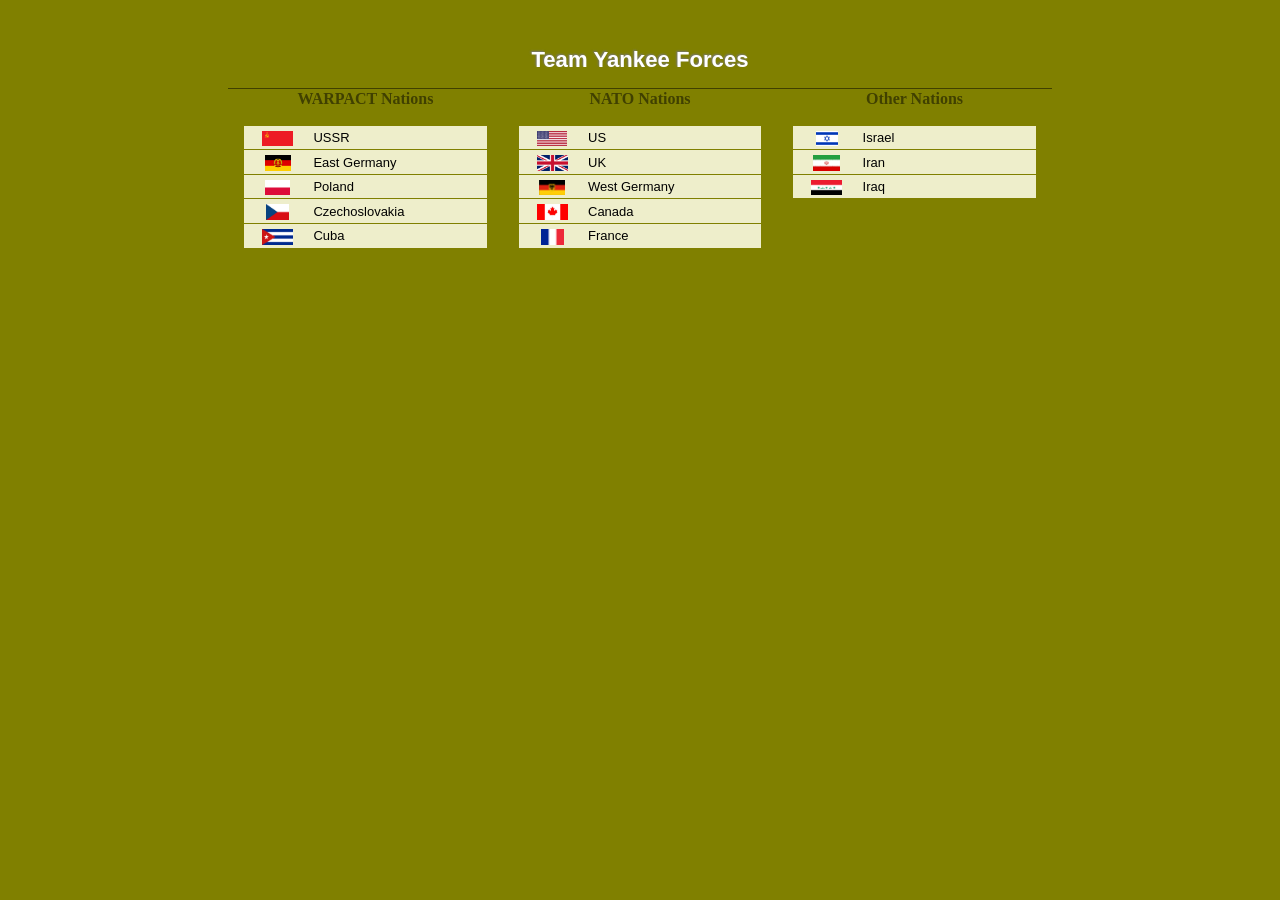
==== war/index.html @ 8a29f452 "Update index.html" ====
<!DOCTYPE HTML PUBLIC "-//W3C//DTD HTML 4.01//EN" "http://www.w3.org/TR/html4/strict.dtd">
<html>
<head>
	<meta http-equiv="Content-type" content="text/html;charset=UTF-8">
	<link rel="icon" type="image/png" href="./favicon.ico">
	<link rel="stylesheet" type="text/css" href="armyforge.css">
	<title>Armyforge - Team Yankee Lists</title>
</head>
<body>
	<div id="main">	
		<h1>Team Yankee Forces</h1>
		<table id="ab">
			<tr>
				<th>WARPACT Nations</th>
				<th>NATO Nations</th>
				<th>Other Nations</th>
			</tr>	
			<tr>
				<td>
					<div class="list"><a href="./indexUSSR.html"><span><img class="icon" src="img/Soviet.jpg"/></span>USSR</a></div>
					<div class="list"><a href="./indexUSSR.html"><span><img class="icon" src="img/eastgerm.png"/></span>East Germany</a></div>
					<div class="list"><a href="./indexUSSR.html"><span><img class="icon" src="img/poland.png"/></span>Poland</a></div>
					<div class="list"><a href="./indexUSSR.html"><span><img class="icon" src="img/czech.png"/></span>Czechoslovakia</a></div>
					<div class="list"><a href="./indexUSSR.html"><span><img class="icon" src="img/cuba.png"/></span>Cuba</a></div>
				</td>
				<td>
					<div class="list"><a href="./indexUS.html"><span><img class="icon" src="img/USA.png"/></span>US</a></div>
					<div class="list"><a href="./indexUK.html"><span><img class="icon" src="img/UK.png"/></span>UK</a></div>
					<div class="list"><a href="./indexWGERM.html"><span><img class="icon" src="img/WGer.png"/></span>West Germany</a></div>
					<div class="list"><a href="./indexCanada.html"><span><img class="icon" src="img/canada.png"/></span>Canada</a></div>
					<div class="list"><a href="./indexFrance.html"><span><img class="icon" src="img/France.png"/></span>France</a></div>
				</td>
				<td>
					<div class="list"><a href="./indexUS.html"><span><img class="icon" src="img/israel.png"/></span>Israel</a></div>
					<div class="list"><a href="./indexUK.html"><span><img class="icon" src="img/iran.png"/></span>Iran</a></div>
					<div class="list"><a href="./indexWGERM.html"><span><img class="icon" src="img/iraq.png"/></span>Iraq</a></div>
				</td>
			</tr>
		</table>
	</div>

</body>
</html>
---- war/armyforge.css ----
body {
	background-color:olive;
	padding:0;
	margin:0;
	color:#404000;
}
p {
	margin-top:5em;
	font-size:small;
}
#main {
	max-width:98%;
	width:70em;
	margin:auto;
	text-align:center;
	padding-top:2em;
}
table {
	margin:auto;
	border-collapse:collapse;
}
.ab a:hover { 
	color:orange;
	text-decoration:underline;
}
#menu {
	margin-top:4em;
}
#menu > tbody > tr > td {
	padding:2em 2em;
	width:50%;
	vertical-align:top;
}
.but:hover {
	background:#707000;
}
.but {
	text-align: center;
	text-decoration:none;
	font-family: Helvetica, Arial, sans-serif;
	font-weight: bold;
	font-size: 138.5%;
	border: 1px solid #659635;
	color:white;
	text-shadow:-1px -1px 2px #777777;
	padding:1em 2em 1em 2em;
	-moz-border-radius:0.5em;
	-webkit-border-radius:0.5em;
	border-radius:0.5em;
}
a.xx {
	text-decoration:none;
}
/*//////////////////////////////////////////////////////////////////////*/
img.icon {
	margin-left:0;
	margin-right:0.5em;
	height:1.2em;	
	vertical-align:middle;
	border:none;
}
#ab {
	border-top: 1px solid #404000;
}
#ab td {
	vertical-align:top;
	padding:1em 1em;
}
.list a:hover { 
	color:orange;
}
.list {
	font-size:small;
	font-family:sans-serif;
	width:18em;
	text-align:left;
	background-color:#eeeecb;
	border-top:solid 0.1em olive;
	vertical-align:center;
	padding:0.33em;
}
.list a {
	text-decoration:none;
	color:black;
}
.list a span {
	text-align:center;
	float:left;
	width:5em;
}
h1 {
	font-family: Helvetica, Arial, sans-serif;
	font-weight: bold;
	font-size: 138.5%;
	color:white;
	text-shadow: -1px -1px 2px #777777;
}
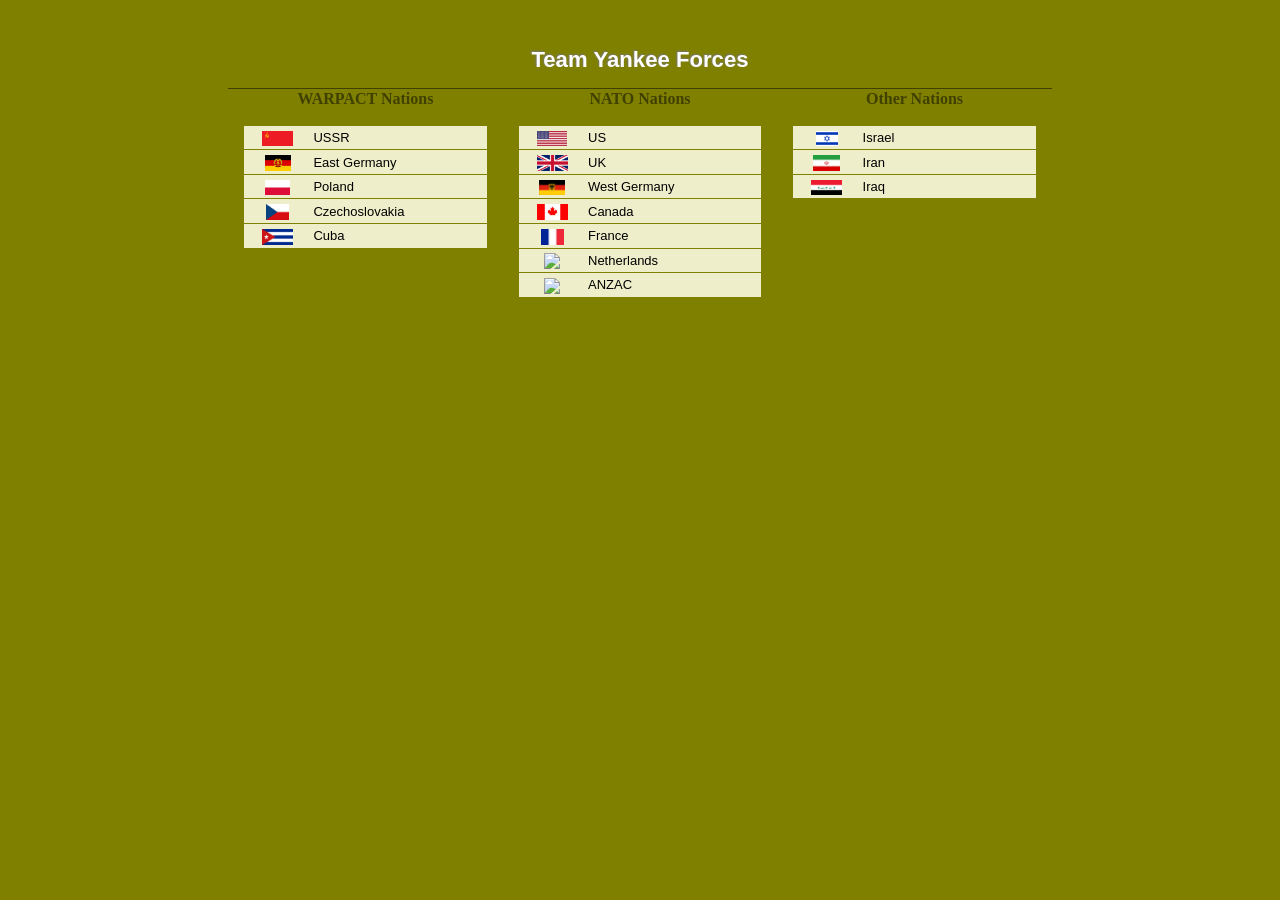
==== commit c9ef18c5: "Update index.html" ====
--- a/war/index.html
+++ b/war/index.html
@@ -27,8 +27,13 @@
 					<div class="list"><a href="./indexUS.html"><span><img class="icon" src="img/USA.png"/></span>US</a></div>
 					<div class="list"><a href="./indexUK.html"><span><img class="icon" src="img/UK.png"/></span>UK</a></div>
 					<div class="list"><a href="./indexWGERM.html"><span><img class="icon" src="img/WGer.png"/></span>West Germany</a></div>
-					<div class="list"><a href="./indexCanada.html"><span><img class="icon" src="img/canada.png"/></span>Canada</a></div>
+					<div class="list"><a href="./chooser.html?list=canada"><span><img class="icon" src="img/canada.png"/></span>Canada</a></div>
 					<div class="list"><a href="./indexFrance.html"><span><img class="icon" src="img/France.png"/></span>France</a></div>
+					<div class="list"><a href="./indexDutch.html"><span><img class="icon" src="img/Netherlands.png"/></span>Netherlands</a></div>
+					<div class="list"><a href="./indexANZAC.html"><span><img class="icon" src="img/ANZAC.png"/></span>ANZAC</a></div>
+				
+
+
 				</td>
 				<td>
 					<div class="list"><a href="./indexUS.html"><span><img class="icon" src="img/israel.png"/></span>Israel</a></div>
@@ -42,3 +47,4 @@
 </body>
 </html>
 
+
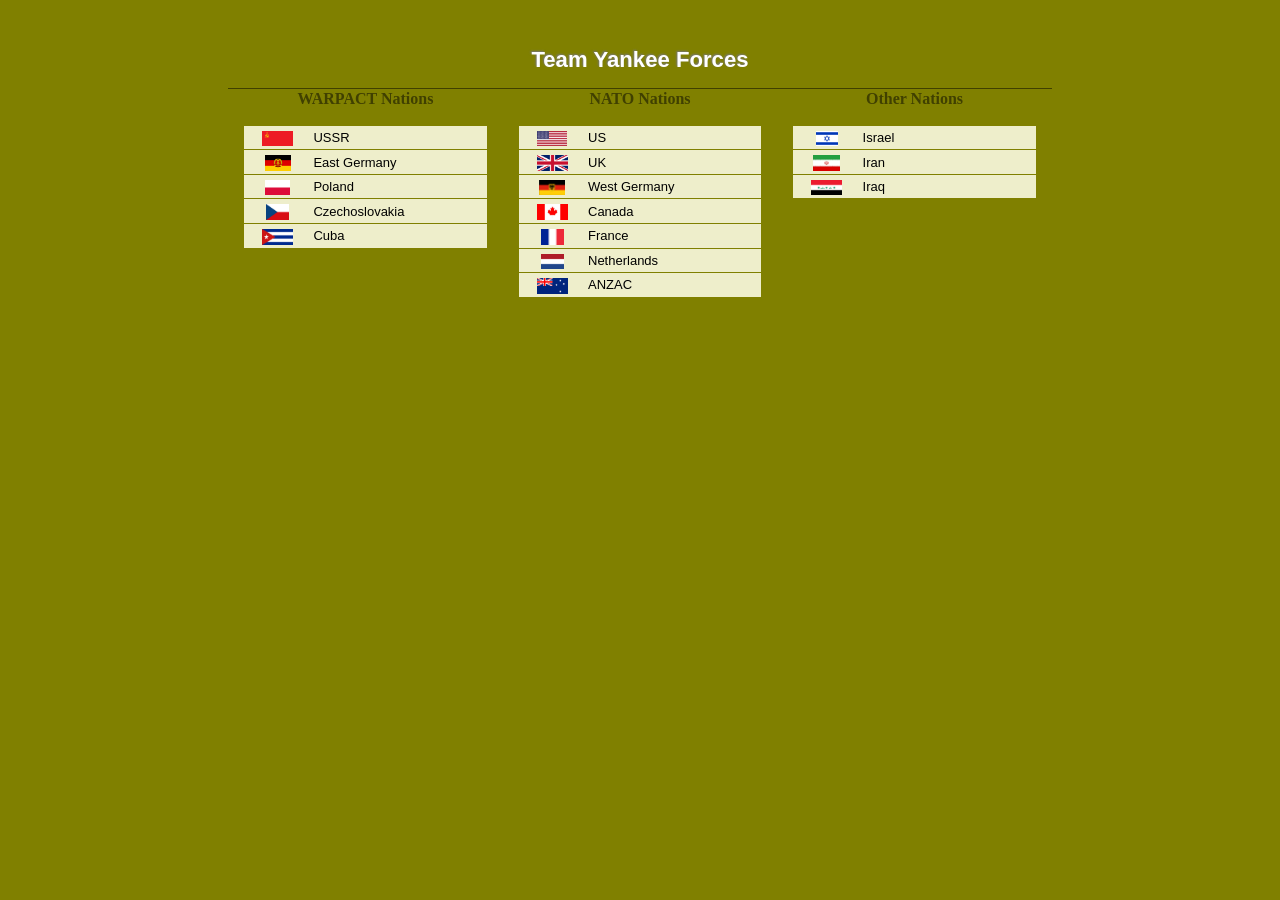
==== commit 5f507079: "adding in israel" ====
--- a/war/index.html
+++ b/war/index.html
@@ -30,13 +30,13 @@
 					<div class="list"><a href="./chooser.html?list=canada"><span><img class="icon" src="img/canada.png"/></span>Canada</a></div>
 					<div class="list"><a href="./indexFrance.html"><span><img class="icon" src="img/France.png"/></span>France</a></div>
 					<div class="list"><a href="./indexDutch.html"><span><img class="icon" src="img/Netherlands.png"/></span>Netherlands</a></div>
-					<div class="list"><a href="./indexANZAC.html"><span><img class="icon" src="img/ANZAC.png"/></span>ANZAC</a></div>
+					<div class="list"><a href="./indexANZAC.html"><span><img class="icon" src="img/ANZAC.webp"/></span>ANZAC</a></div>
 				
 
 
 				</td>
 				<td>
-					<div class="list"><a href="./indexUS.html"><span><img class="icon" src="img/israel.png"/></span>Israel</a></div>
+					<div class="list"><a href="./chooser.html?list=israel"><span><img class="icon" src="img/israel.png"/></span>Israel</a></div>
 					<div class="list"><a href="./indexUK.html"><span><img class="icon" src="img/iran.png"/></span>Iran</a></div>
 					<div class="list"><a href="./indexWGERM.html"><span><img class="icon" src="img/iraq.png"/></span>Iraq</a></div>
 				</td>
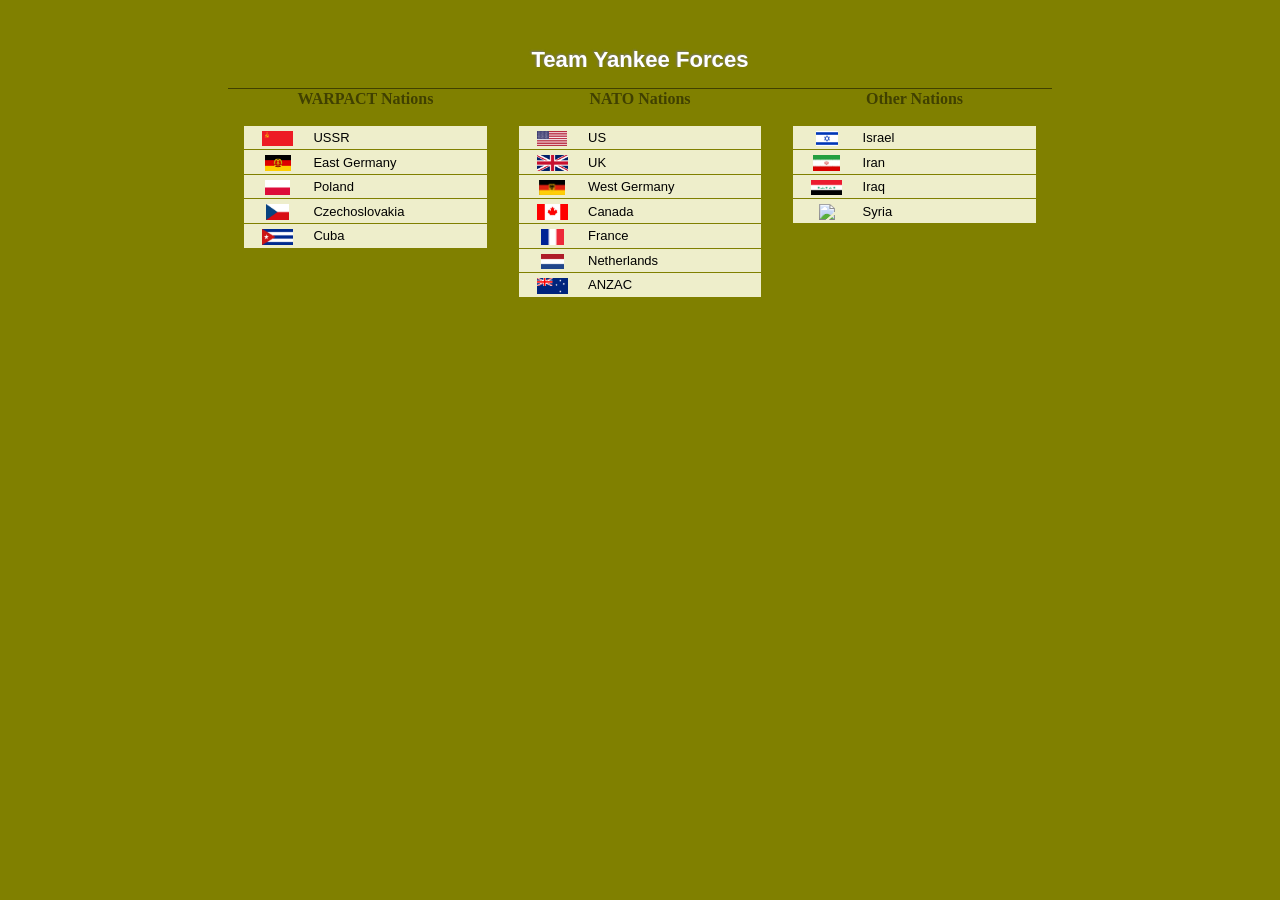
==== commit 521bd68f: "added syria to main" ====
--- a/war/index.html
+++ b/war/index.html
@@ -39,6 +39,7 @@
 					<div class="list"><a href="./chooser.html?list=israel"><span><img class="icon" src="img/israel.png"/></span>Israel</a></div>
 					<div class="list"><a href="./indexUK.html"><span><img class="icon" src="img/iran.png"/></span>Iran</a></div>
 					<div class="list"><a href="./indexWGERM.html"><span><img class="icon" src="img/iraq.png"/></span>Iraq</a></div>
+					<div class="list"><a href="./chooser.html?list=syria"><span><img class="icon" src="img/syria.png"/></span>Syria</a></div>
 				</td>
 			</tr>
 		</table>
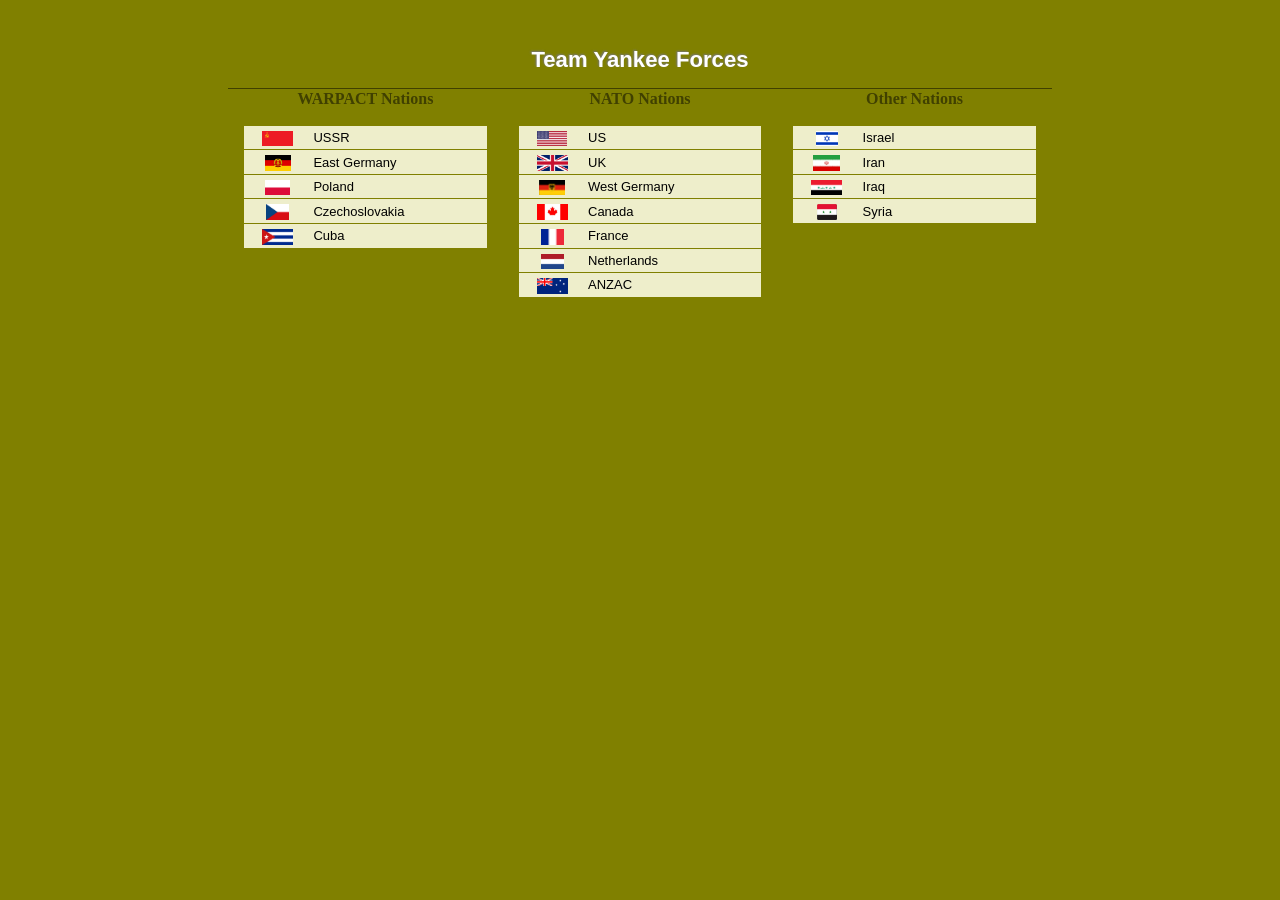
==== commit a6591a78: "Update index.html" ====
--- a/war/index.html
+++ b/war/index.html
@@ -39,7 +39,7 @@
 					<div class="list"><a href="./chooser.html?list=israel"><span><img class="icon" src="img/israel.png"/></span>Israel</a></div>
 					<div class="list"><a href="./indexUK.html"><span><img class="icon" src="img/iran.png"/></span>Iran</a></div>
 					<div class="list"><a href="./indexWGERM.html"><span><img class="icon" src="img/iraq.png"/></span>Iraq</a></div>
-					<div class="list"><a href="./chooser.html?list=syria"><span><img class="icon" src="img/syria.png"/></span>Syria</a></div>
+					<div class="list"><a href="./chooser.html?list=syria"><span><img class="icon" src="img/Syria.png"/></span>Syria</a></div>
 				</td>
 			</tr>
 		</table>
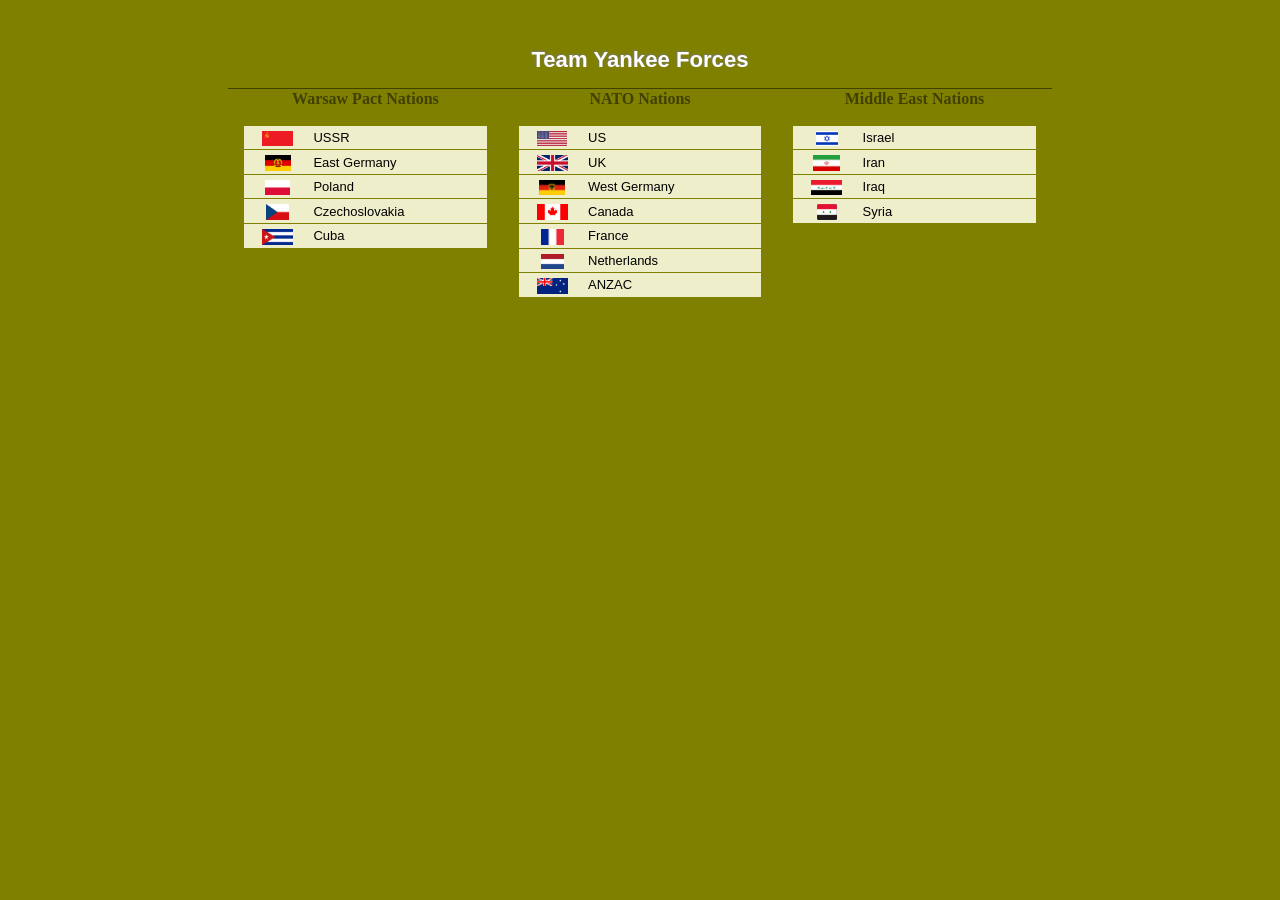
==== commit ed5255a8: "a" ====
--- a/war/index.html
+++ b/war/index.html
@@ -11,9 +11,9 @@
 		<h1>Team Yankee Forces</h1>
 		<table id="ab">
 			<tr>
-				<th>WARPACT Nations</th>
+				<th>Warsaw Pact Nations</th>
 				<th>NATO Nations</th>
-				<th>Other Nations</th>
+				<th>Middle East Nations</th>
 			</tr>	
 			<tr>
 				<td>
